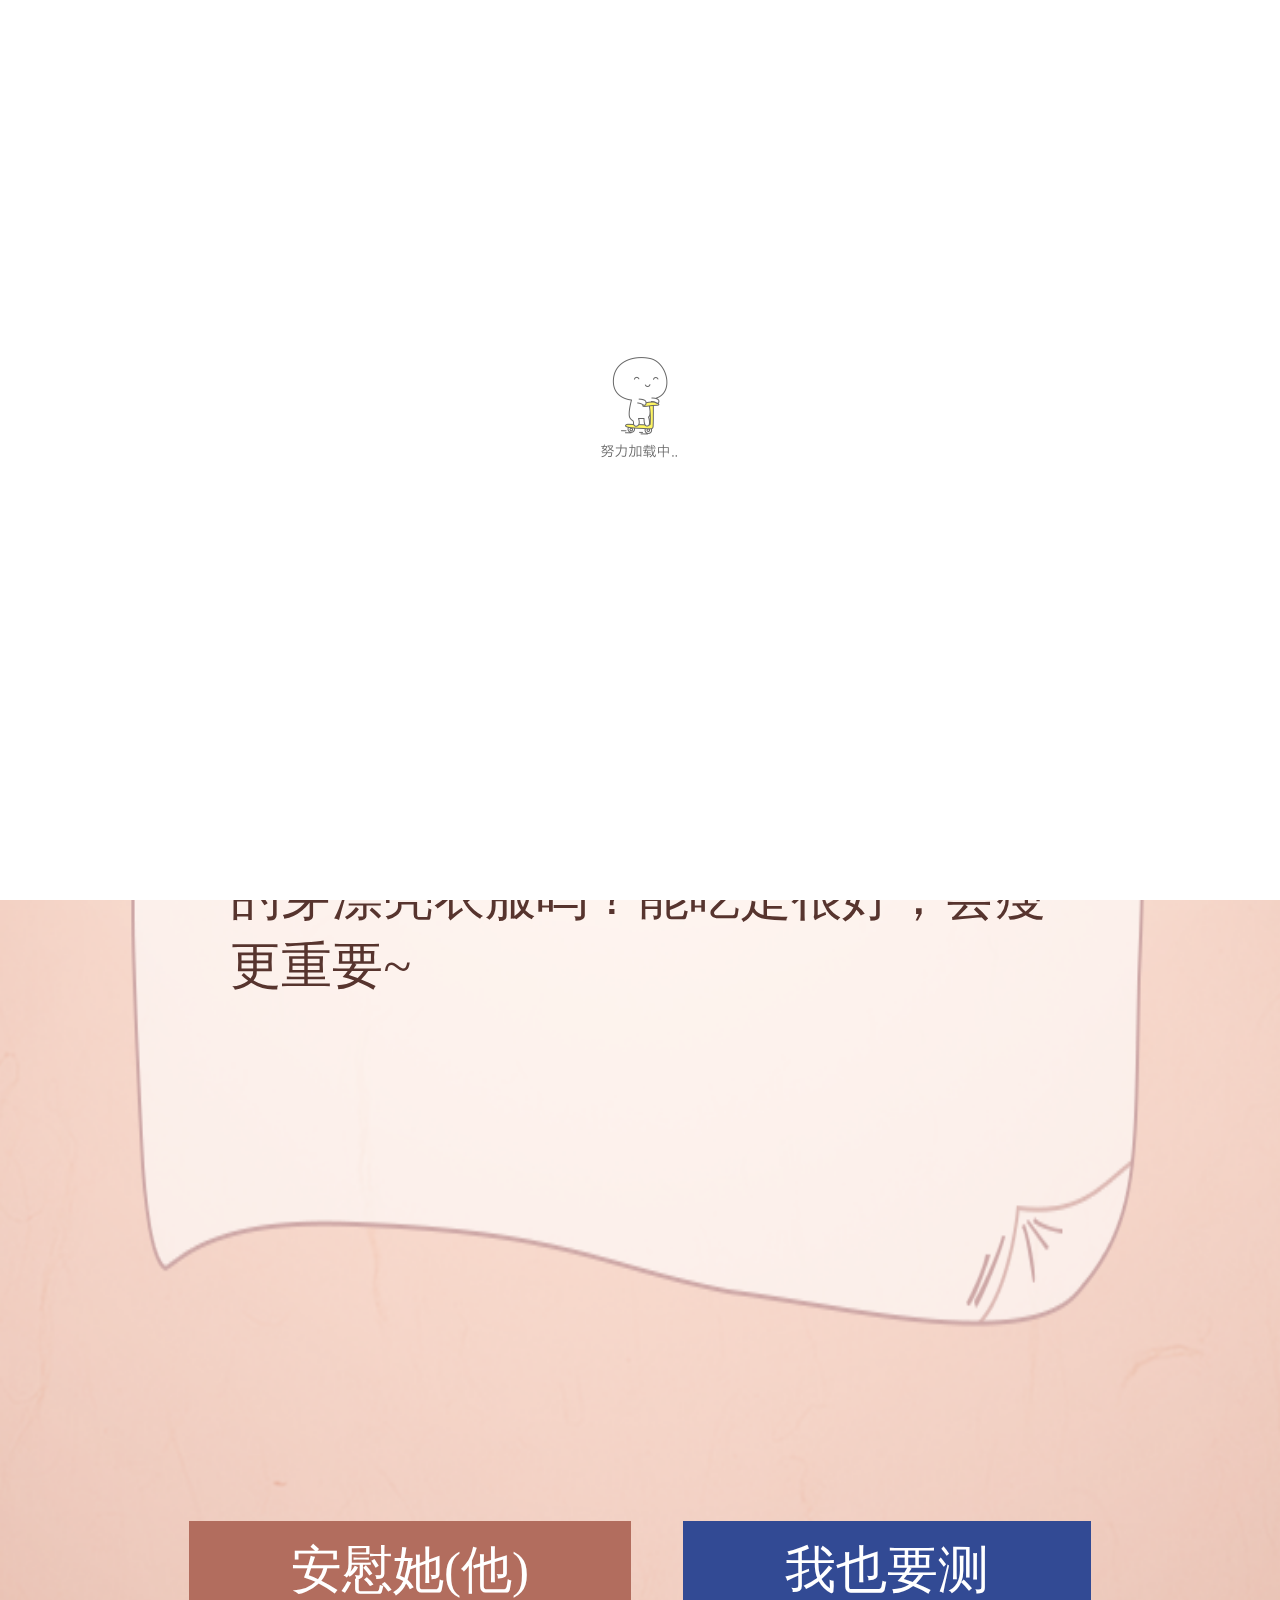
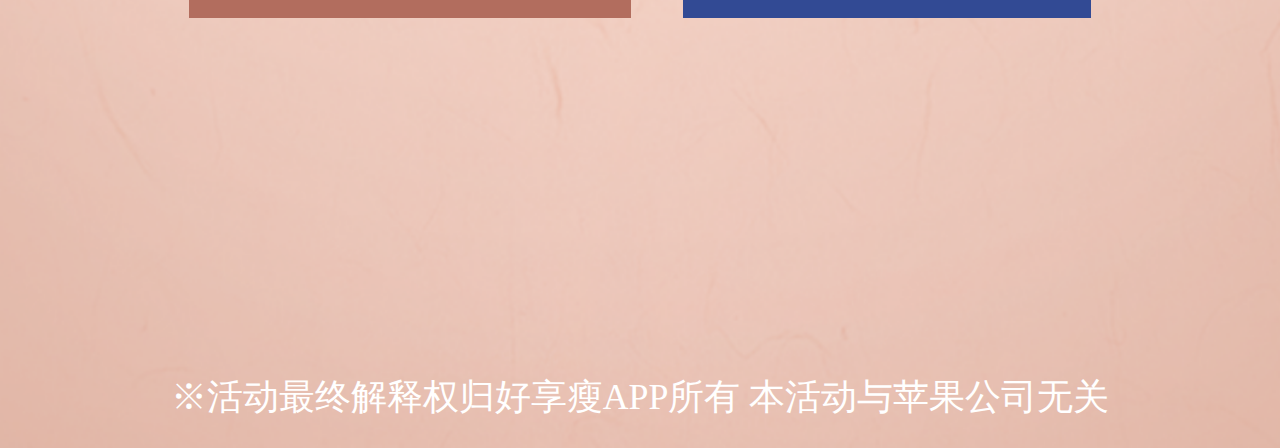
==== share.html @ 8a065d5c "init TestGame" ====
<!DOCTYPE html>
<html lang="en" style="height: auto; overflow: auto; min-height:100%;">
<head>
    <meta charset="utf-8">
    <meta http-equiv="X-UA-Compatible" content="IE=edge">
    <meta name="viewport" content="width=device-width, initial-scale=1,  minimum-scale=1, maximum-scale=1, user-scalable=no">
    <meta name="apple-mobile-web-app-status-bar-style" content="black"/>
    <meta name="apple-mobile-web-app-title" content=""/>
    <meta name="apple-touch-fullscreen" content="YES" />
    <meta name="apple-mobile-web-app-capable" content="yes" />
    <meta name="format-detection" content="telephone=no" />
    <meta name="HandheldFriendly" content="true" />
    <meta http-equiv="x-rim-auto-match" content="none" />
    <meta name="format-detection" content="telephone=no" />
    <meta itemprop="name" content="" id="qqShareContent">
    <meta itemprop="description" content="" id="qqShareDes">
    <meta itemprop="image" content="" id="qqShareImg">
    <title>挑战美食赢999元现金红包</title>
    <link rel="stylesheet" href="css/reusable.css">   
    <link rel="stylesheet" href="css/style.css">   
</head>
<body>
    <div class="index_warp">
        <div class="draw_people">
            <p><span class="peopleCount"></span>人参与</p>
        </div>
        <div class="resultTitle"><p>好享瘦达人</p></div>
        <div class="resultNav shareNav">
            <h2></h2>
            <img src="images/header.png" alt="">
            <p><span>60</span>分</p>
            <h1>击败全国<span>25%</span>的吃货</h1>
            <div class="shareText">   
                <p>哇！真正的吃货就服你哟！还能好好的穿漂亮衣服吗？能吃是很好，会瘦更重要~ </p>
            </div>
        </div>
        <div class="shareFooter">
            <span class="againBtn">安慰她(他)</span><span class="shareBtn">我也要测</span>
        </div>
        <p class="copyright">※活动最终解释权归好享瘦APP所有 本活动与苹果公司无关</p>
    </div>
    <!-- 活动结束横幅 -->
    <div class="page_1_foot">活动已结束</div>
    <!-- 页面加载完之前的gif -->
    <div class="stressing" id="stressing"><span></span></div>
</body>
<script src="js/jquery.min.js"></script>
<script src="js/jweixin-1.0.0.js"></script>
<script src="js/common.js"></script>
<script src="js/reusableJs.js"></script>
<script src="js/share.js"></script>
<script type="text/javascript">preLoading('stressing');</script>
</html>
---- css/reusable.css ----
/*global*/
html,body{vertical-align: baseline;font-weight: inherit; font-family:"微软雅黑"; font-style: inherit;font-size: 100%;outline: 0;padding: 0;margin: 0;border: 0;}
div,p,span,form,iframe,table,td,th,input,textarea,button,label,ul,ol,li,dl,dt,dd,h1,h2,h3,h4,h5,h6 {margin: 0;padding: 0;}
h1,h2,h3,h4,h5,h6 {font-size: 100%;font-weight: normal;}
ul,ol,li,dl {list-style-type: none;}
em,i,dfn,cite,strong,small {font-style: normal;}
fieldset,button,input,select,option {vertical-align: middle;font: 12px/18px "", arial, sans-serif;}
table {border-collapse: collapse;border-spacing: 0;}
img {border: 0;}
textarea {resize: none;}
label {cursor: pointer;}
/*color*/
a {text-decoration: none;   }
a:hover {text-decoration: none;}
a img, :link img, :visited img {border:0px;} 
a,img,button,input,textarea,div{-webkit-tap-highlight-color:rgba(255,255,255,0);}

/*分享页面css*/
.d_foot{
  display: none;
  width: 100%;
  position: fixed;
  left:0;
  bottom:0;
  z-index: 105;
}
.d_foot .colse{
  width: 13px;
  height: 13px;
  background: url(../images/img/colse.png) left top no-repeat;
  background-size: 100%;
  position: absolute;
  right: 7px;
  top:8px;
  z-index: 22;
}
.d_foot_bg{
  width: 100%;
  height: 100%;
  background:#000;
  position: absolute;
  left: 0;
  top: 0;
  z-index: 9;
  opacity: 0.75;
}
.d_foot .d_foot_main{
  padding: 11px 30px 7px 15px;
  height: 41px;
  position: relative;
  z-index: 10;
}
.d_foot .left{
  width: 41px;
  height: 41px;
  background:url(../images/img/foot-logo.png) left top no-repeat;
  background-size: 100%;
  float:left;
  margin-right: 7px;
}
.d_foot .text{
  height: 40px;
  line-height: 40px;
  color: #fff;
  font-size: 18px;
  float:left;
}
.d_foot a{
  width:110px;
  height: 34px;
  line-height: 34px;
  margin-top:2px;
  text-align: center;
  background: #fff;
  float: right;
  color:#39d9ab;
  font-size:14px;
  border-radius: 22px;
}
.d_foot .share-img{
  position: absolute;
  right: 5px;
  top: -44px;
}
/*页面加载图*/
.stressing{
  width: 100%;
  height: 100%;
  position: fixed;
  left: 0;
  top: 0;
  background: #fff;
  z-index: 9999999999999;
}
.stressing span{
  width: 100px;
  height: 120px;
  background: url(../images/img/zx-loading.gif) left top no-repeat;
  background-size: 100px;
  position: absolute;
  left: 50%;
  top: 45%;
  margin-left: -50px;
  margin-top: -60px;
}

/*显示PV人数*/
.draw_people{
    position: absolute;
    right: 0;
    top: 8px;
    background-color: #FFFFFF;
    border-top: 2px solid #17b3ca;
    border-bottom: 2px solid #17b3ca;
    border-left: 2px solid #17b3ca;
    border-top-left-radius: 5px;
    border-bottom-left-radius: 5px;
}
.draw_people p{
    font-size: 10px;
}

/*活动页底部显示*/
p.copyright{
    text-align: center;
    color: #FFFFFF;
    width: 100%;
    font-size: .7rem;
    position: absolute;
    bottom: .5rem;
}

/*活动结束提示语*/
.page_1_foot{
    width: 100%;
    /* border-radius: 5px; */
    height: 40px;
    line-height: 40px;
    font-size: 16px;
     color: #fff; 
    text-align: center;
    background: #4ebdcd;
    position: fixed;
    bottom: -8px;
    z-index: 100; 
    display:none; 
}
/*toast提示框*/
.common_tip{padding: 16px 22px; color: #fff; background: #000; opacity: 0.7; position:fixed; left:10%; top: 40%; font-size: 14px; border-radius:8px; display: none; z-index: 10000;margin-left: -45px}

.toast_tip{
  padding: 16px 28px;
  color: #282828; 
  background: #FFF; 
  position:fixed; 
  left:10%; 
  top: 40%; 
  font-size: 14px;
  border-top: 5px #555c61 solid;
  border-bottom-left-radius:8px; 
  border-bottom-right-radius:8px;
  display: none; 
  z-index: 10000;
  margin-left: -45px;
  box-shadow: 0px 10px 10px rgba(0,0,0,.5);
}
---- css/style.css ----
.index_warp{
    background: url('../images/bg.png') left center no-repeat;
    background-size: 100% 100%;
    height: 40rem;
    min-height:40rem;
    width: 20rem;
    min-width: 100%;
    position: relative;
}
.page1{
    width:20rem;
    min-width: 100%;
    position:absolute;
    z-index:1;
    height:100%;
    /*display:none;*/
}
.page1 .header{
    height:16rem;
}
.page1 .title{
    width: 13rem;
    height: 15rem;
    background: url('../images/title.png') center center no-repeat;
    background-size: 100%;
    position: absolute;
    left: 50%;
    margin-left: -6.5rem;
    top: 1rem;
}
.page1 .userInfo{
    text-align:center;
    margin:auto;
    color:#57342e;
    height: 9.5rem;
}
.page1 .userInfo div{
    width:6rem;
    height:6rem;
    border-radius: 50%;
    margin:auto;
    position:relative;
    margin-bottom:1rem;
}
.userInfo div h1{
    width:6.5rem;
    height:6.5rem;
    position:absolute;
    left:calc(50% - 3.25rem);
    background: url('../images/imgBg.png') center center no-repeat;
    background-size: 100%;
    z-index:1;

}
.page1 .userInfo img{
    height: 5.8rem;
    width: 5.8rem;
    position: absolute;
    left: calc(50% - 2.88rem);
    border-radius: 50%;
    top: .3rem;
    z-index: 2;
}
.page1 .section{
    height:6rem;
}
.page1 .progress{
    width: 18rem;
    height:2rem;
    line-height:2rem;
    background: url('../images/progress.png') center center no-repeat;
    background-size:100%;
    margin:auto;
    position:relative;
}
.page1 .progress .download{
    width:0;
    height:40%;
    background:#E35C74;
    border-radius: 2rem;
    position:absolute;
    top:.57rem;
    left:.4rem;
}
.page1 .innerText{
    color:#E35C74;
    font-size:1.1rem;
    text-align:center;
    margin-top: 1rem;
}
.footer{
    color:#57342e;
    text-align:center;
}


.page2{
    position:absolute;
    width:20rem;
    min-width: 100%;
    z-index:2;
    height:100%;
    /*display:none;*/
}
.page2 .title{
    height: 6rem;
    text-align: center;
    line-height: 1.5rem;
    margin-top: 1rem;
    color: #b93253;
    position: relative;
    z-index: 10000;
}
.page2 .title span{
    display:block;
    background:#B53151;
    color:#fff;
    width:7rem;
    font-weight:bold;
    margin:auto;
    border-radius:1rem;
    padding: .2rem .5rem;
    margin-top:.5rem;
}
.page2 .section{
    width: 100%;
    min-width: 100%; 
    height: 20rem;
}
.page2 .section li{
    float: left;
    width: 20%;
    height:25%;
    text-align: center;
    position: relative;
}
.page2 .section li img{
    width: 85%;
    border-radius: 50%;
    top: 0;
}
.page2 .section li img:nth-child(2){
    display: none;
    position:absolute;
    left: 0.34rem;
    width: 87%;
    top: -.05rem;
}
.page2 .time{
    width:5rem;
    height:5rem;
    background: url('../images/timePan.png') center center no-repeat;
    background-size:100%;
    margin:auto;
    line-height: 5rem;
    position: relative;
    z-index: 10;
}
.page2 .time p{
    color:#d92450;
    width:100%;
    text-align: center;
    font-size:2rem;
    position: absolute;
}
.page2 .testBtn{
    color: #fff;
    background: #324A94;
    margin: auto;
    width: 7.8rem;
    height: 1.9rem;
    line-height: 1.9rem;
    text-align: center;
    margin-top: 1rem;
    margin-bottom: 1rem;
    position: relative;
    z-index: 10;
}
.frame{
    position:absolute;
    width:20rem;
    min-width: 100%;
    height:40rem;
    min-height:40rem;
    top: 0;
    z-index:3;
}
.shadow{
    position:absolute;
    background:#000;
    opacity: .7;
    width:100%;
    height:100%;
    top: 0;
    z-index: 1;
}
.page2 .frame div{
    background: url('../images/sandClock.png') center center no-repeat;
    background-size: 100%;
    width: 2rem;
    height: 5rem;
    position: absolute;
    top: 16rem;
    left: 50%;
    margin-left: -1rem;
    z-index:2;
} 
/*animate*/
@keyframes slowroll {
0% {
    transform:rotate(0deg);
 }
 100% {
    transform:rotate(-360deg);
 }
}
@keyframes quickroll {
0% {
    transform:rotate(0deg);
 }
 100% {
    transform:rotate(-2160deg);
 }
}
.page2 .frame p{
    color: #fff;
    position: absolute;
    top: 22rem;
    width: 100%;
    text-align: center;
    z-index:2;
}


/*result页面*/
.resultTitle{
    background: url('../images/text.png') right center no-repeat;
    background-size: 100%;
    width: 15rem;
    height: 5rem;
    margin: auto;
    position: relative;
    left: 1rem;
    color: #57342e;
}
.resultTitle p{
    position: absolute;
    top: 3rem;
    text-align: right;
    right: 11.7rem;
    width: 8rem;
}
.resultNav{
    background: url('../images/shadowBg.png') center center no-repeat;
    background-size: 100% 100%;
    width: 80%;
    height: 14rem;
    margin: auto;
    position: relative;
    top: 2rem;
}
.resultNav h2{
    width:4.5rem;
    height:4.5rem;
    background: url('../images/imgBg.png') center center no-repeat;
    background-size: 100% 100%;
    position: absolute;
    left: 50%;
    margin-left: -2.25rem;
    top: -1.9rem;
}
.resultNav img{
    width: 4rem;
    height: 4rem;
    position: absolute;
    left: 50%;
    margin-left: -2rem;
    border-radius: 50%;
    top:-1.67rem;
}
.resultNav p{
    position: absolute;
    top: 2.5rem;
    width: 100%;
    text-align: center;
    color: #df2e5a;
}
.resultNav p span{
    font-size:1.8rem;
    font-weight: bold;
}
.resultNav h1{
    position: absolute;
    top: 5rem;
    width: 10rem;
    left: 50%;
    padding: .1rem .5rem;
    margin-left: -5rem;
    text-align: center;
    color: #fff;
    border-radius: 2rem;
    background: #3D405F;
}

.resultText{
    margin-top:2rem;
}
.resultNav div{
    width: 16rem;
    margin: auto;
    color: #57342e;
    font-size: 1rem;
    position: a;
    position: absolute;
    left: calc(50% - 8rem);
    top: 7.5rem;
    text-align:left;
}
.resultText span{
    display: block;
    width: 20rem;
    margin: auto;
    text-align: center;
    color:#B53151;
    font-size:1.2rem;
    font-weight:bold;
}
.resultSection{
    position: relative;
    margin-top: 1rem;
    width: 20rem;
    min-width: 100%;
    height: 20%;
}
.resultSection img{
    width: 88%;
    display: block;
    margin: auto;
    position: absolute;
    z-index: 2;
    left: 50%;
    margin-left: -44%;
}
.resultSection .text{
    color: #f6ccb6;
    text-align: center;
    width: 47%;
    position: absolute;
    z-index: 2;
    left: 17%;
    top: 23%;
}
.resultSection .text a{
    color: #BF2B45;
    background: #FFFCFB;
    border-radius: 2rem;
    display: block;
    width: 100%;
    height: 1.7rem;
    line-height: 1.7rem;
    margin: auto;
    margin-top: .3rem;
    font-size:.7rem;
    text-align:center;
}
.resultSection .text div{
    background: url('../../common/img/cry.png') center center no-repeat;
    background-size: 100%;
    position:absolute;
    width:3rem;
    height:3rem;
    top:-2rem;
    left: calc(50% - 1.5rem);
}
.resultSection p{
    width: 90%;
    height: 39%;
    background: url('../images/shadow.png') center center no-repeat;
    background-size: 100%;
    position: absolute;
    bottom: -3%;
    left: 50%;
    margin-left: -45%;
    z-index:1;
}

.resultSection .button{
    width: 21%;
    height: 75%;
    /*background: red;*/
    position: absolute;
    left: 67%;
    top: 2%;
    z-index: 3;
}
.resultFooter{
    text-align: center;
}
.resultFooter p{
    color: 357342e;
}

.resultFooter div{
    margin-top: 1rem;
}
.resultFooter .againBtn{
    background:#B26D5E;
    color: #fff;
    padding:.4rem 2rem;
}
.resultFooter .shareBtn{
    background: #324A94;
    color:#fff;
    padding:.4rem 1.4rem;
    margin-left:1rem;
}
.resultFrame .shareBg{
    color: #fff;
    text-align: center;
    position: fixed;
    z-index: 2;
    top:0;
    width: 100%;
}
.resultFrame .shareBg p{
    background: url('../images/arrow.png') center center no-repeat;
    background-size: 100% 100%;
    width: 100%;
    height: 25rem;
    position: relative;
    top:0;
}

.resultFrame .shareBg span{
    font-size: 1.3rem;
}
.shareBg{
    display: none;
}
.resultFrame .remindBg{
    width: 19rem;
    height: 9rem;
    background: #fff;
    border-radius: 1rem;
    border: 1px solid #888;
    text-align: center;
    position: absolute;
    top: 15rem;
    left: 50%;
    margin-left: -9.5rem;
    z-index:2;
    /*display: none;*/
} 
.resultFrame .remindBg p{
    line-height: 5rem
}
.resultFrame .remindBg span{
    padding:.2rem 1.8rem;
    color:#fff;
    border-radius:1rem;
}
.resultFrame .remindBg a.confirm{
    background:#DA234F;
    padding:.2rem 1.8rem;
    color:#fff;
    border-radius:1rem;
    font-size: 1.3rem;
}
.resultFrame .remindBg span.cancel{
    background:#4F545A;
    margin-left: 1.3rem;
    font-size: 1.3rem;
}

.shareFooter{
    width:100%;
    height:5rem;
    text-align: center;
    margin-top:6rem;
}
.shareFooter span{
    padding:.4rem 2rem;
    background:#B26D5E;
    color:#fff;
}
.shareFooter span:nth-child(2){
    background: #324A94;
    margin-left:1rem;
}
.resultNav .shareText {
    top:6rem;
}
.shareText p{
    width: 16rem;
    margin: auto;
    color:#57342e;
    font-size: 1rem;
    text-align: left;
}
.shareNav{
    height:19rem;
}
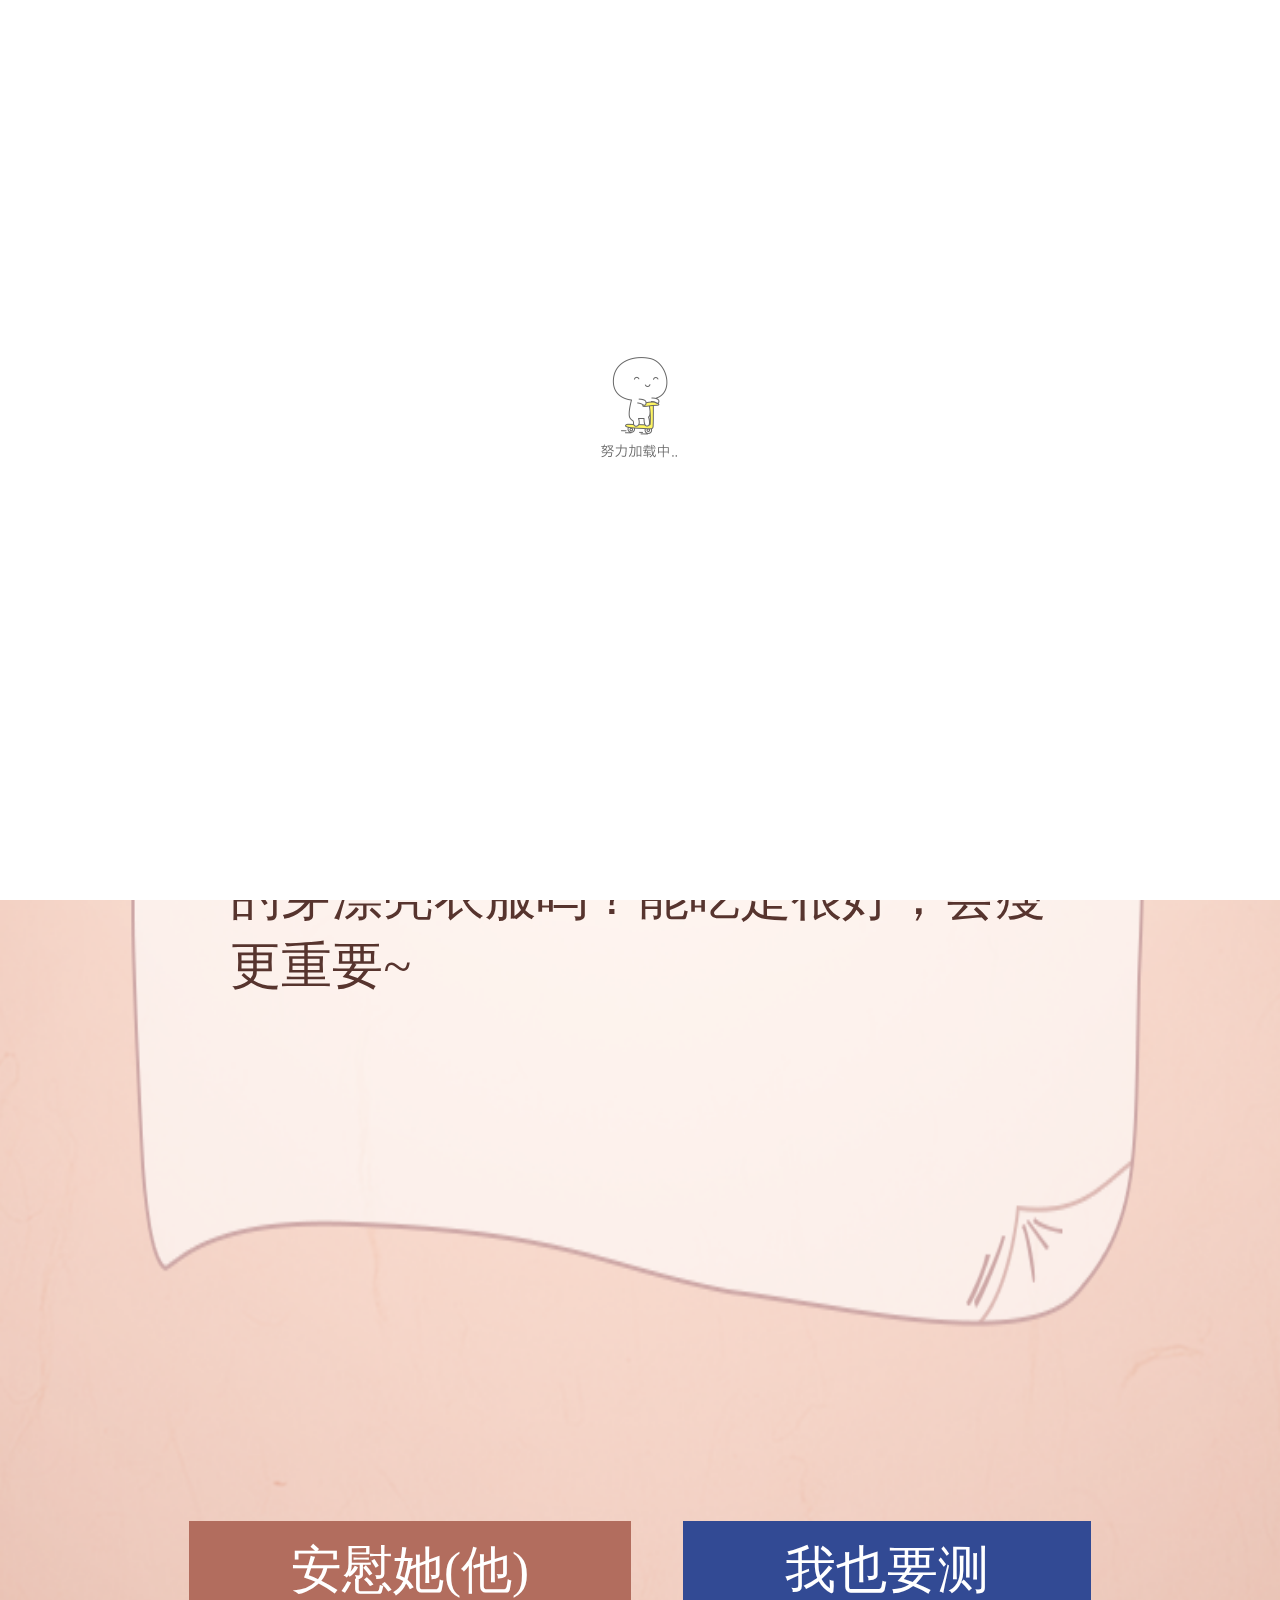
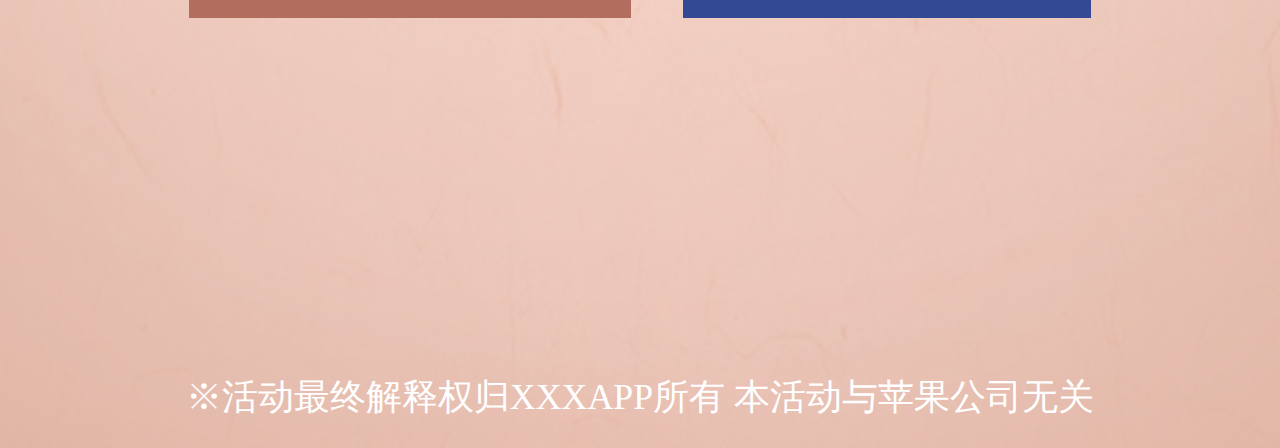
==== commit e993f935: "change readme file and some js file" ====
--- a/share.html
+++ b/share.html
@@ -24,7 +24,7 @@
         <div class="draw_people">
             <p><span class="peopleCount"></span>人参与</p>
         </div>
-        <div class="resultTitle"><p>好享瘦达人</p></div>
+        <div class="resultTitle"><p>XXX达人</p></div>
         <div class="resultNav shareNav">
             <h2></h2>
             <img src="images/header.png" alt="">
@@ -37,7 +37,7 @@
         <div class="shareFooter">
             <span class="againBtn">安慰她(他)</span><span class="shareBtn">我也要测</span>
         </div>
-        <p class="copyright">※活动最终解释权归好享瘦APP所有 本活动与苹果公司无关</p>
+        <p class="copyright">※活动最终解释权归XXXAPP所有 本活动与苹果公司无关</p>
     </div>
     <!-- 活动结束横幅 -->
     <div class="page_1_foot">活动已结束</div>
